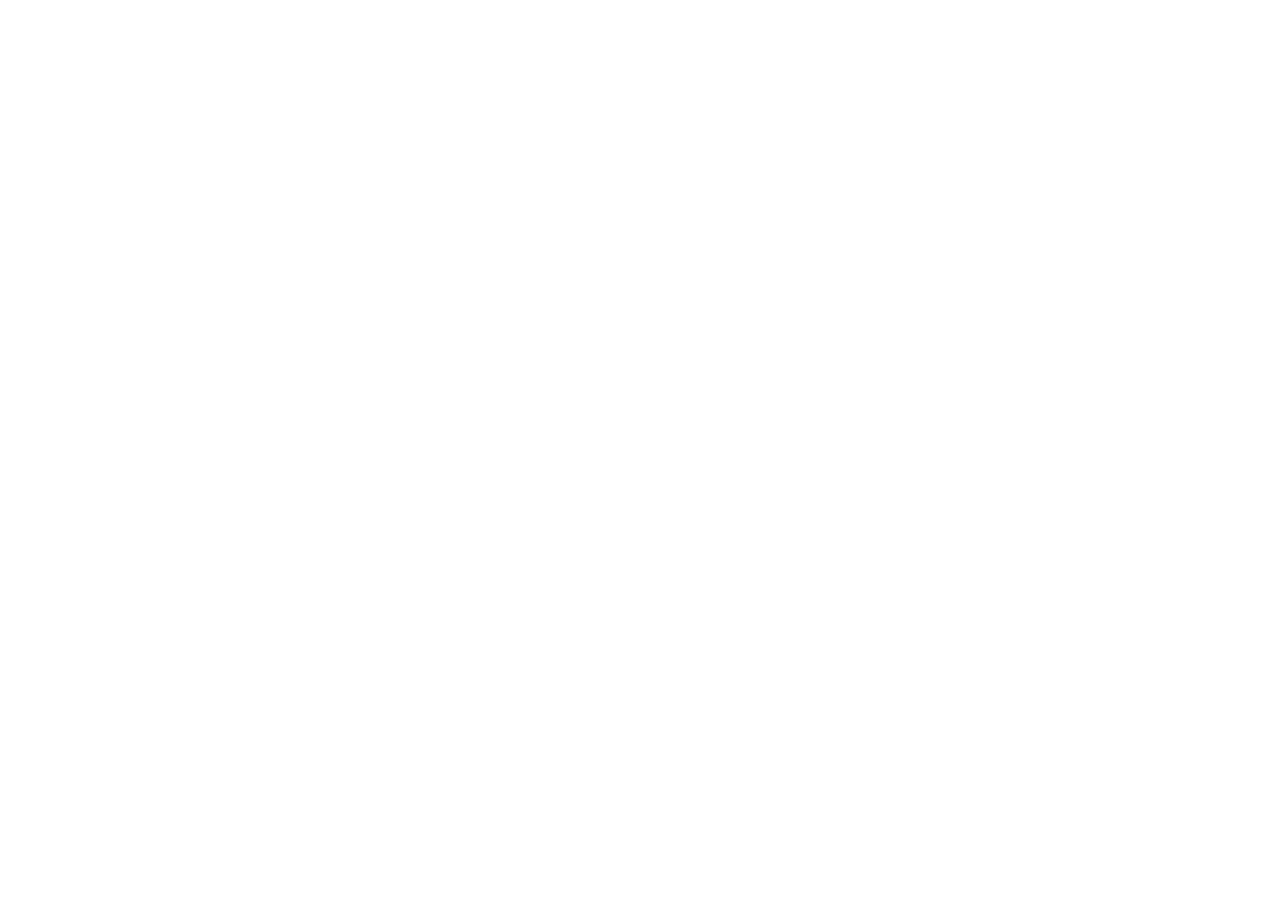
==== index.html @ fedd2f5d "FC2" ====
<!DOCTYPE html><html><head><base href=/ ><title>Islam Arguments</title><meta charset=utf-8><meta name=description content="A simple website for common Islam arguments"><meta name=format-detection content="telephone=no"><meta name=msapplication-tap-highlight content=no><meta name=viewport content="user-scalable=no,initial-scale=1,maximum-scale=1,minimum-scale=1,width=device-width"><meta name=description content="A Website consisting of common objections and there responses regarding Islam."><meta property=og:title content="Islam Arguments"><meta property=og:description content="Famous Islamic Arguments"><meta name=keywords content="Islam, Islam Arguments, Why Islam, Arguments"><meta name=twitter:card content=summary><meta name=twitter:title content="Islam Argumentss"><link rel=canonical href=https://https://faheemnz.github.io/i2/><meta name=robots content="index, follow"><meta name=author content="Islam Arguments"><meta name=web-author content="Islam Arguments"><meta content=on http-equiv=cleartype><meta name=site_name content="Islam's Arguments"><meta property=og:type content=website><meta name=twitter:card content=summary><link rel=robots href=robots.txt><link rel=icon type=image/png sizes=128x128 href=icons/favicon-128x128.png><link rel=icon type=image/png sizes=96x96 href=icons/favicon-96x96.png><link rel=icon type=image/png sizes=32x32 href=icons/favicon-32x32.png><link rel=icon type=image/png sizes=16x16 href=icons/favicon-16x16.png><link rel="shortcut icon" type=image/ico href=favicon.ico><link href="https://fonts.googleapis.com/css2?family=PT+Serif&display=swap" rel=stylesheet><link href=/i2/css/vendor.4107bb10.css rel=stylesheet><link href=/i2/css/app.465dc8e7.css rel=stylesheet></head><body><div id=q-app></div><script>(function () {
      let redirect = sessionStorage.redirect;
      delete sessionStorage.redirect;
      if (redirect && redirect !== location.href) {
        history.replaceState(null, null, redirect);
      }
    })();</script><script type=application/ld+json>{
      "@context": "https://schema.org/", 
      "@type": "BreadcrumbList", 
      "itemListElement": [{
        "@type": "ListItem", 
        "position": 1, 
        "name": "Islam Arguments",
        "item": "https://https://faheemnz.github.io/i2/"  
      },{
        "@type": "ListItem", 
        "position": 2, 
        "name": "Polygamy",
        "item": "https://https://faheemnz.github.io/i2//polygamy"  
      },{
        "@type": "ListItem", 
        "position": 3, 
        "name": "Arranged Marriages",
        "item": "https://https://faheemnz.github.io/i2//arranged-marriages"  
      },{
        "@type": "ListItem", 
        "position": 4, 
        "name": "Aisha (RA) Marriage",
        "item": "https://https://faheemnz.github.io/i2//aishara-marriage"  
      },{
        "@type": "ListItem", 
        "position": 5, 
        "name": "Divorce",
        "item": "https://https://faheemnz.github.io/i2//divorce-objections"  
      },{
        "@type": "ListItem", 
        "position": 6, 
        "name": "Inheritence",
        "item": "https://https://faheemnz.github.io/i2//inheritence-objections"  
      },{
        "@type": "ListItem", 
        "position": 7, 
        "name": "Women Witness",
        "item": "https://https://faheemnz.github.io/i2//women-witness"  
      },{
        "@type": "ListItem", 
        "position": 8, 
        "name": "Jihad",
        "item": "https://https://faheemnz.github.io/i2//jihad"  
      },{
        "@type": "ListItem", 
        "position": 9, 
        "name": "Apostasy & Theft",
        "item": "https://https://faheemnz.github.io/i2//chopping-hands"  
      },{
        "@type": "ListItem", 
        "position": 10, 
        "name": "Slavery",
        "item": "https://https://faheemnz.github.io/i2//slavery"  
      },{
        "@type": "ListItem", 
        "position": 11, 
        "name": "Isalm was spread by the sword",
        "item": "https://https://faheemnz.github.io/i2//islam-was-spread-by-sword"  
      },{
        "@type": "ListItem", 
        "position": 12, 
        "name": "Jizya",
        "item": "https://https://faheemnz.github.io/i2//jizya"  
      },{
        "@type": "ListItem", 
        "position": 13, 
        "name": "Eternal Speech in a Book",
        "item": "https://https://faheemnz.github.io/i2//eternal-speech-in-a-book"  
      },{
        "@type": "ListItem", 
        "position": 14, 
        "name": "Scientific Miracles in the Quran",
        "item": "https://https://faheemnz.github.io/i2//scientific-miracles-in-the-quran"  
      },{
        "@type": "ListItem", 
        "position": 15, 
        "name": "Usage of We vs I in the Quran",
        "item": "https://https://faheemnz.github.io/i2//we-vs-i-in-quran"  
      },{
        "@type": "ListItem", 
        "position": 16, 
        "name": "Al-Ghazali and Science",
        "item": "https://https://faheemnz.github.io/i2//alghazali-ended-islamic-golden-age"  
      },{
        "@type": "ListItem", 
        "position": 17, 
        "name": "Blackstone Worship",
        "item": "https://https://faheemnz.github.io/i2//muslims-worship-blackstone"  
      },{
        "@type": "ListItem", 
        "position": 18, 
        "name": "Problem of Evil",
        "item": "https://https://faheemnz.github.io/i2//problem-of-evil"  
      },{
        "@type": "ListItem", 
        "position": 19, 
        "name": "Women Dress Code",
        "item": "https://https://faheemnz.github.io/i2//women-dress-code"  
      },{
        "@type": "ListItem", 
        "position": 20, 
        "name": "Who Created God?",
        "item": "https://https://faheemnz.github.io/i2//who-created-god"  
      },{
        "@type": "ListItem", 
        "position": 21, 
        "name": "4200 Religions",
        "item": "https://https://faheemnz.github.io/i2//4200-religions"  
      },{
        "@type": "ListItem", 
        "position": 22, 
        "name": "Predestination",
        "item": "https://https://faheemnz.github.io/i2//predestination"  
      },{
        "@type": "ListItem", 
        "position": 23, 
        "name": "Hellfire",
        "item": "https://https://faheemnz.github.io/i2//hellfire"  
      },{
        "@type": "ListItem", 
        "position": 24, 
        "name": "Music",
        "item": "https://https://faheemnz.github.io/i2//music"  
      },{
        "@type": "ListItem", 
        "position": 25, 
        "name": "Homesexuality",
        "item": "https://https://faheemnz.github.io/i2//homosexuality" 
      }]
    }</script><script src=/i2/js/vendor.660f7cd3.js></script><script src=/i2/js/app.4c5214a3.js></script></body></html>
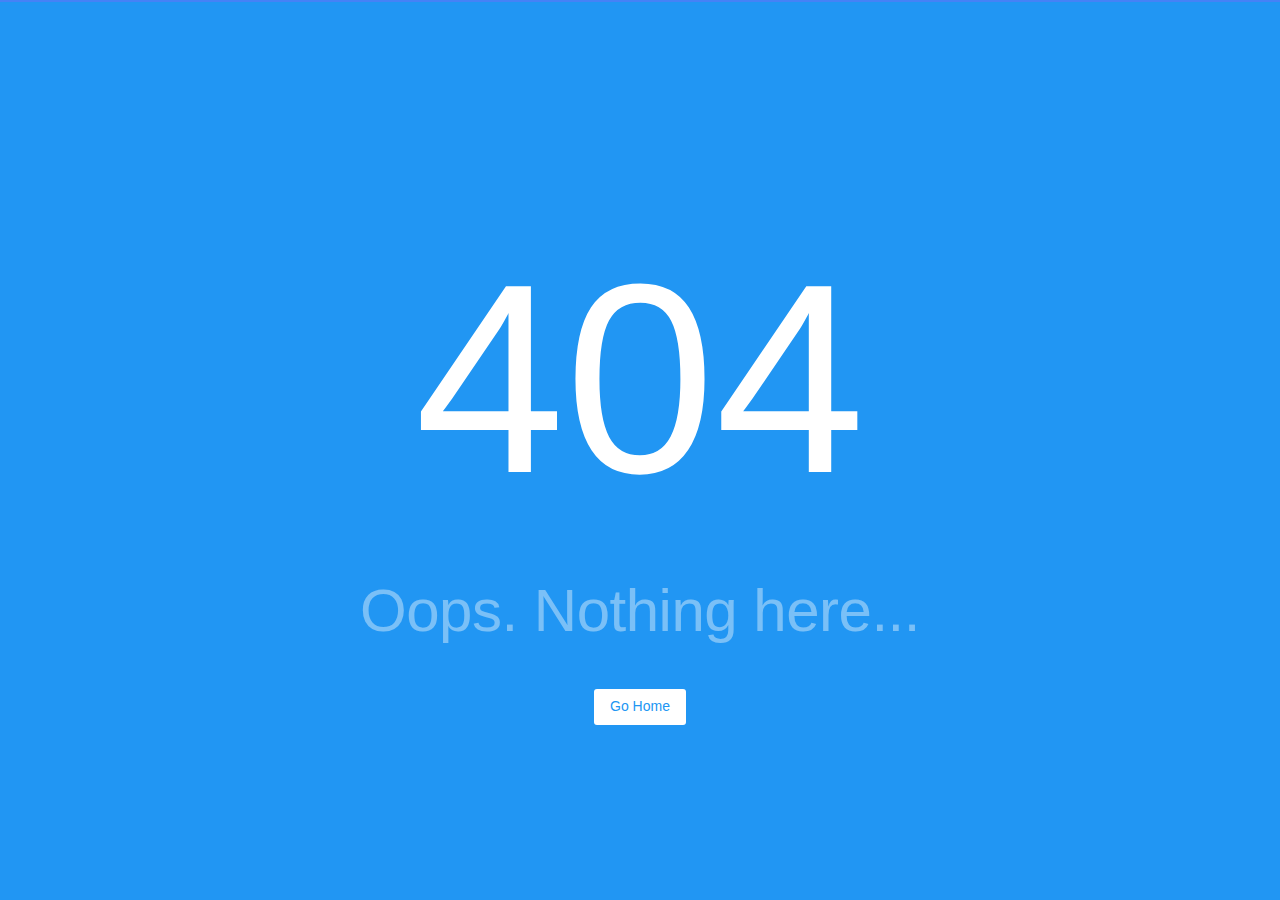
==== commit 2a3e944a: "FC2" ====
--- a/index.html
+++ b/index.html
@@ -1,4 +1,4 @@
-<!DOCTYPE html><html><head><base href=/ ><title>Islam Arguments</title><meta charset=utf-8><meta name=description content="A simple website for common Islam arguments"><meta name=format-detection content="telephone=no"><meta name=msapplication-tap-highlight content=no><meta name=viewport content="user-scalable=no,initial-scale=1,maximum-scale=1,minimum-scale=1,width=device-width"><meta name=description content="A Website consisting of common objections and there responses regarding Islam."><meta property=og:title content="Islam Arguments"><meta property=og:description content="Famous Islamic Arguments"><meta name=keywords content="Islam, Islam Arguments, Why Islam, Arguments"><meta name=twitter:card content=summary><meta name=twitter:title content="Islam Argumentss"><link rel=canonical href=https://https://faheemnz.github.io/i2/><meta name=robots content="index, follow"><meta name=author content="Islam Arguments"><meta name=web-author content="Islam Arguments"><meta content=on http-equiv=cleartype><meta name=site_name content="Islam's Arguments"><meta property=og:type content=website><meta name=twitter:card content=summary><link rel=robots href=robots.txt><link rel=icon type=image/png sizes=128x128 href=icons/favicon-128x128.png><link rel=icon type=image/png sizes=96x96 href=icons/favicon-96x96.png><link rel=icon type=image/png sizes=32x32 href=icons/favicon-32x32.png><link rel=icon type=image/png sizes=16x16 href=icons/favicon-16x16.png><link rel="shortcut icon" type=image/ico href=favicon.ico><link href="https://fonts.googleapis.com/css2?family=PT+Serif&display=swap" rel=stylesheet><link href=/i2/css/vendor.4107bb10.css rel=stylesheet><link href=/i2/css/app.465dc8e7.css rel=stylesheet></head><body><div id=q-app></div><script>(function () {
+<!DOCTYPE html><html><head><base href=/ ><title>Islam Arguments</title><meta charset=utf-8><meta name=description content="A simple website for common Islam arguments"><meta name=format-detection content="telephone=no"><meta name=msapplication-tap-highlight content=no><meta name=viewport content="user-scalable=no,initial-scale=1,maximum-scale=1,minimum-scale=1,width=device-width"><meta name=description content="A Website consisting of common objections and there responses regarding Islam."><meta property=og:title content="Islam Arguments"><meta property=og:description content="Famous Islamic Arguments"><meta name=keywords content="Islam, Islam Arguments, Why Islam, Arguments"><meta name=twitter:card content=summary><meta name=twitter:title content="Islam Argumentss"><link rel=canonical href=https://faheemnz.github.io/i2><meta name=robots content="index, follow"><meta name=author content="Islam Arguments"><meta name=web-author content="Islam Arguments"><meta content=on http-equiv=cleartype><meta name=site_name content="Islam's Arguments"><meta property=og:type content=website><meta name=twitter:card content=summary><link rel=robots href=robots.txt><link rel=icon type=image/png sizes=128x128 href=icons/favicon-128x128.png><link rel=icon type=image/png sizes=96x96 href=icons/favicon-96x96.png><link rel=icon type=image/png sizes=32x32 href=icons/favicon-32x32.png><link rel=icon type=image/png sizes=16x16 href=icons/favicon-16x16.png><link rel="shortcut icon" type=image/ico href=favicon.ico><link href="https://fonts.googleapis.com/css2?family=PT+Serif&display=swap" rel=stylesheet><link href=/css/vendor.4107bb10.css rel=stylesheet><link href=/css/app.465dc8e7.css rel=stylesheet></head><body><div id=q-app></div><script>(function () {
       let redirect = sessionStorage.redirect;
       delete sessionStorage.redirect;
       if (redirect && redirect !== location.href) {
@@ -11,126 +11,127 @@
         "@type": "ListItem", 
         "position": 1, 
         "name": "Islam Arguments",
-        "item": "https://https://faheemnz.github.io/i2/"  
+        "item": "https://faheemnz.github.io/i2/"  
       },{
         "@type": "ListItem", 
         "position": 2, 
         "name": "Polygamy",
-        "item": "https://https://faheemnz.github.io/i2//polygamy"  
+        "item": "https://faheemnz.github.io/i2/polygamy"  
       },{
         "@type": "ListItem", 
         "position": 3, 
         "name": "Arranged Marriages",
-        "item": "https://https://faheemnz.github.io/i2//arranged-marriages"  
+        "item": "https://faheemnz.github.io/i2/arranged-marriages"  
       },{
         "@type": "ListItem", 
         "position": 4, 
         "name": "Aisha (RA) Marriage",
-        "item": "https://https://faheemnz.github.io/i2//aishara-marriage"  
+        "item": "https://faheemnz.github.io/i2/aishara-marriage"  
       },{
         "@type": "ListItem", 
         "position": 5, 
         "name": "Divorce",
-        "item": "https://https://faheemnz.github.io/i2//divorce-objections"  
+        "item": "https://faheemnz.github.io/i2/divorce-objections"  
       },{
         "@type": "ListItem", 
         "position": 6, 
         "name": "Inheritence",
-        "item": "https://https://faheemnz.github.io/i2//inheritence-objections"  
+        "item": "https://faheemnz.github.io/i2/inheritence-objections"  
       },{
         "@type": "ListItem", 
         "position": 7, 
         "name": "Women Witness",
-        "item": "https://https://faheemnz.github.io/i2//women-witness"  
+        "item": "https://faheemnz.github.io/i2/women-witness"  
       },{
         "@type": "ListItem", 
         "position": 8, 
         "name": "Jihad",
-        "item": "https://https://faheemnz.github.io/i2//jihad"  
+        "item": "https://faheemnz.github.io/i2/jihad"  
       },{
         "@type": "ListItem", 
         "position": 9, 
         "name": "Apostasy & Theft",
-        "item": "https://https://faheemnz.github.io/i2//chopping-hands"  
+        "item": "https://faheemnz.github.io/i2/chopping-hands"  
       },{
         "@type": "ListItem", 
         "position": 10, 
         "name": "Slavery",
-        "item": "https://https://faheemnz.github.io/i2//slavery"  
+        "item": "https://faheemnz.github.io/i2/slavery"  
       },{
         "@type": "ListItem", 
         "position": 11, 
         "name": "Isalm was spread by the sword",
-        "item": "https://https://faheemnz.github.io/i2//islam-was-spread-by-sword"  
+        "item": "https://faheemnz.github.io/i2/islam-was-spread-by-sword"  
       },{
         "@type": "ListItem", 
         "position": 12, 
         "name": "Jizya",
-        "item": "https://https://faheemnz.github.io/i2//jizya"  
+        "item": "https://faheemnz.github.io/i2/jizya"  
       },{
         "@type": "ListItem", 
         "position": 13, 
         "name": "Eternal Speech in a Book",
-        "item": "https://https://faheemnz.github.io/i2//eternal-speech-in-a-book"  
+        "item": "https://faheemnz.github.io/i2/eternal-speech-in-a-book"  
       },{
         "@type": "ListItem", 
         "position": 14, 
         "name": "Scientific Miracles in the Quran",
-        "item": "https://https://faheemnz.github.io/i2//scientific-miracles-in-the-quran"  
+        "item": "https://faheemnz.github.io/i2/scientific-miracles-in-the-quran"  
       },{
         "@type": "ListItem", 
         "position": 15, 
         "name": "Usage of We vs I in the Quran",
-        "item": "https://https://faheemnz.github.io/i2//we-vs-i-in-quran"  
+        "item": "https://faheemnz.github.io/i2/we-vs-i-in-quran"  
       },{
         "@type": "ListItem", 
         "position": 16, 
         "name": "Al-Ghazali and Science",
-        "item": "https://https://faheemnz.github.io/i2//alghazali-ended-islamic-golden-age"  
+        "item": "https://faheemnz.github.io/i2/alghazali-ended-islamic-golden-age"  
       },{
         "@type": "ListItem", 
         "position": 17, 
         "name": "Blackstone Worship",
-        "item": "https://https://faheemnz.github.io/i2//muslims-worship-blackstone"  
+        "item": "https://faheemnz.github.io/i2/muslims-worship-blackstone"  
       },{
         "@type": "ListItem", 
         "position": 18, 
         "name": "Problem of Evil",
-        "item": "https://https://faheemnz.github.io/i2//problem-of-evil"  
+        "item": "https://faheemnz.github.io/i2/problem-of-evil"  
       },{
         "@type": "ListItem", 
         "position": 19, 
         "name": "Women Dress Code",
-        "item": "https://https://faheemnz.github.io/i2//women-dress-code"  
+        "item": "https://faheemnz.github.io/i2/women-dress-code"  
       },{
         "@type": "ListItem", 
         "position": 20, 
         "name": "Who Created God?",
-        "item": "https://https://faheemnz.github.io/i2//who-created-god"  
+        "item": "https://faheemnz.github.io/i2/who-created-god"  
       },{
         "@type": "ListItem", 
         "position": 21, 
         "name": "4200 Religions",
-        "item": "https://https://faheemnz.github.io/i2//4200-religions"  
+        "item": "https://faheemnz.github.io/i2/4200-religions"  
       },{
         "@type": "ListItem", 
         "position": 22, 
         "name": "Predestination",
-        "item": "https://https://faheemnz.github.io/i2//predestination"  
+        "item": "https://faheemnz.github.io/i2/predestination"  
       },{
         "@type": "ListItem", 
         "position": 23, 
         "name": "Hellfire",
-        "item": "https://https://faheemnz.github.io/i2//hellfire"  
+        "item": "https://faheemnz.github.io/i2/hellfire"  
       },{
         "@type": "ListItem", 
         "position": 24, 
         "name": "Music",
-        "item": "https://https://faheemnz.github.io/i2//music"  
+        "item": "https://faheemnz.github.io/i2/music"  
       },{
         "@type": "ListItem", 
         "position": 25, 
         "name": "Homesexuality",
-        "item": "https://https://faheemnz.github.io/i2//homosexuality" 
+        "item": "https://faheemnz.github.io/i2/homosexuality" 
       }]
-    }</script><script src=/i2/js/vendor.660f7cd3.js></script><script src=/i2/js/app.4c5214a3.js></script></body></html>+    }</script>
+    <script src=/js/vendor.660f7cd3.js></script><script src=/js/app.4c5214a3.js></script></script></body></html>